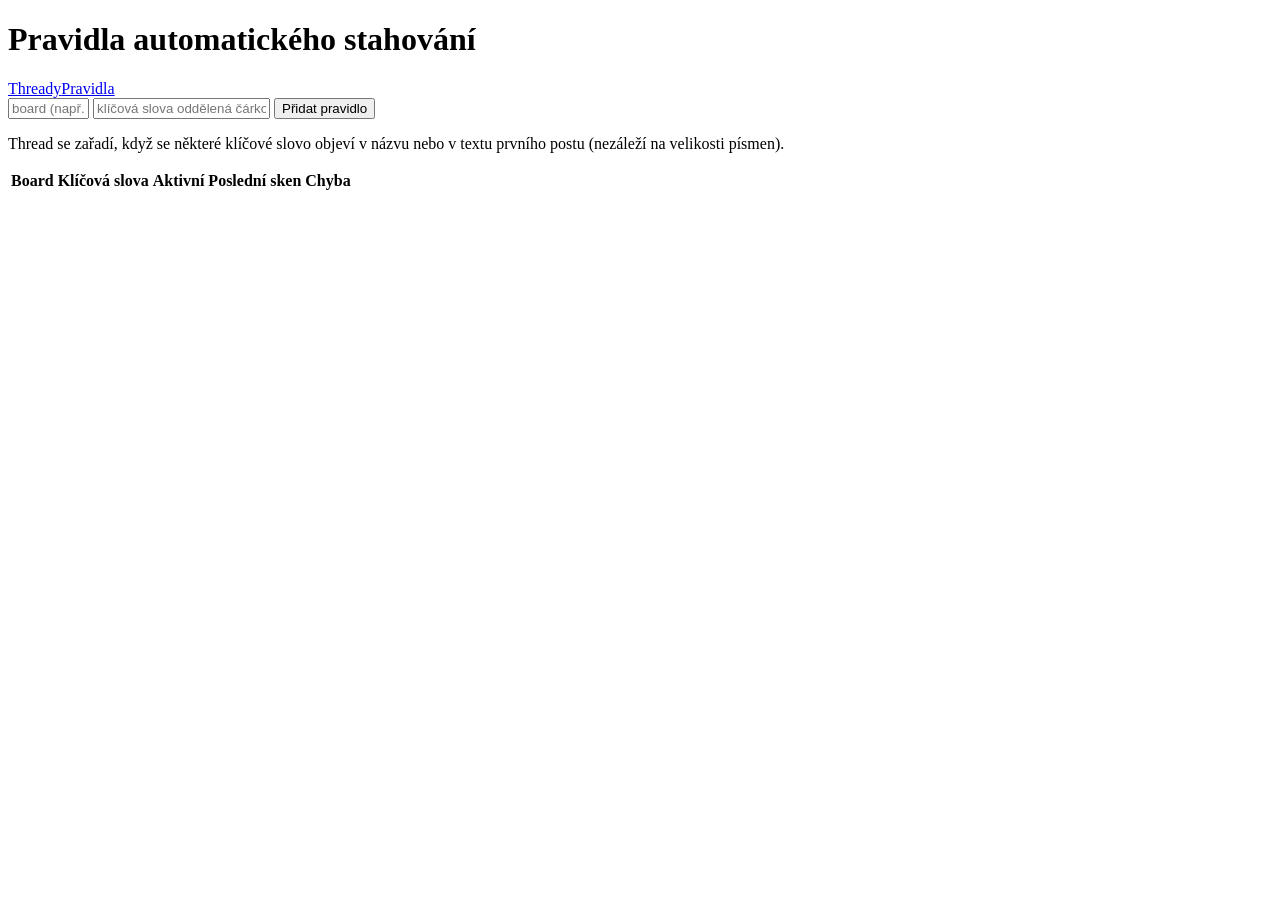
==== static/rules.html @ e39fb308 "feat: dashboard and rules web UI" ====
<!doctype html>
<html lang="cs">
<head>
  <meta charset="utf-8">
  <title>Pravidla — 4chan archiv</title>
  <link rel="stylesheet" href="/css/style.css">
</head>
<body>
  <h1>Pravidla automatického stahování</h1>
  <nav><a href="/">Thready</a><a href="/rules.html">Pravidla</a></nav>

  <div class="panel">
    <form class="row" id="add-form">
      <input type="text" id="board" placeholder="board (např. g)" size="8" required>
      <input type="text" id="keywords"
             placeholder="klíčová slova oddělená čárkou" required>
      <button type="submit">Přidat pravidlo</button>
    </form>
    <div class="error" id="add-error"></div>
    <p>Thread se zařadí, když se některé klíčové slovo objeví v názvu nebo
       v textu prvního postu (nezáleží na velikosti písmen).</p>
  </div>

  <table>
    <thead><tr>
      <th>Board</th><th>Klíčová slova</th><th>Aktivní</th>
      <th>Poslední sken</th><th>Chyba</th><th></th>
    </tr></thead>
    <tbody id="rules"></tbody>
  </table>

  <script type="module" src="/js/rules.js"></script>
</body>
</html>
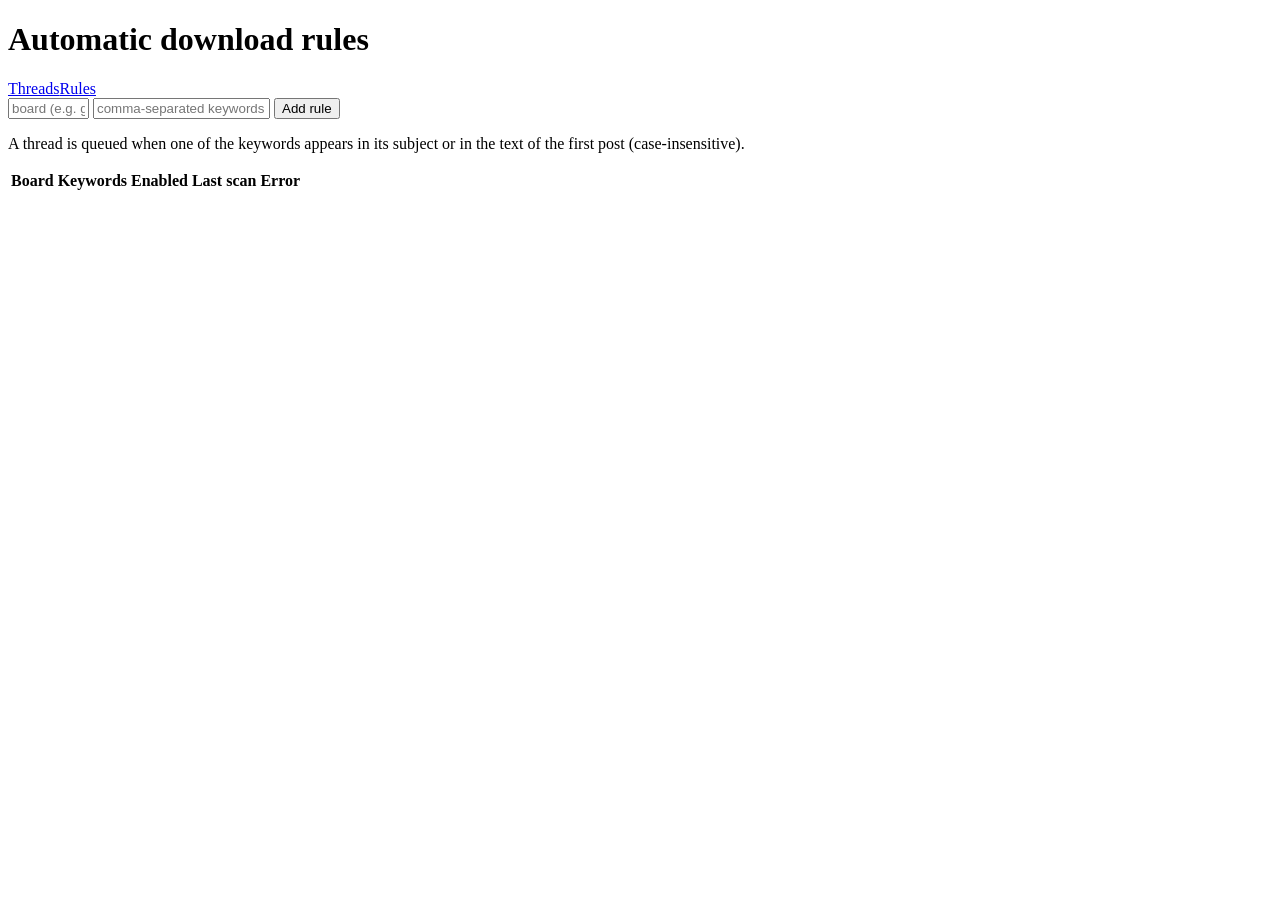
==== commit 6105a918: "chore: translate user-facing UI strings to English Covers the browser client (page titles, headings," ====
--- a/static/rules.html
+++ b/static/rules.html
@@ -1,30 +1,30 @@
 <!doctype html>
-<html lang="cs">
+<html lang="en">
 <head>
   <meta charset="utf-8">
-  <title>Pravidla — 4chan archiv</title>
+  <title>Rules — 4chan archive</title>
   <link rel="stylesheet" href="/css/style.css">
 </head>
 <body>
-  <h1>Pravidla automatického stahování</h1>
-  <nav><a href="/">Thready</a><a href="/rules.html">Pravidla</a></nav>
+  <h1>Automatic download rules</h1>
+  <nav><a href="/">Threads</a><a href="/rules.html">Rules</a></nav>
 
   <div class="panel">
     <form class="row" id="add-form">
-      <input type="text" id="board" placeholder="board (např. g)" size="8" required>
+      <input type="text" id="board" placeholder="board (e.g. g)" size="8" required>
       <input type="text" id="keywords"
-             placeholder="klíčová slova oddělená čárkou" required>
-      <button type="submit">Přidat pravidlo</button>
+             placeholder="comma-separated keywords" required>
+      <button type="submit">Add rule</button>
     </form>
     <div class="error" id="add-error"></div>
-    <p>Thread se zařadí, když se některé klíčové slovo objeví v názvu nebo
-       v textu prvního postu (nezáleží na velikosti písmen).</p>
+    <p>A thread is queued when one of the keywords appears in its subject
+       or in the text of the first post (case-insensitive).</p>
   </div>
 
   <table>
     <thead><tr>
-      <th>Board</th><th>Klíčová slova</th><th>Aktivní</th>
-      <th>Poslední sken</th><th>Chyba</th><th></th>
+      <th>Board</th><th>Keywords</th><th>Enabled</th>
+      <th>Last scan</th><th>Error</th><th></th>
     </tr></thead>
     <tbody id="rules"></tbody>
   </table>
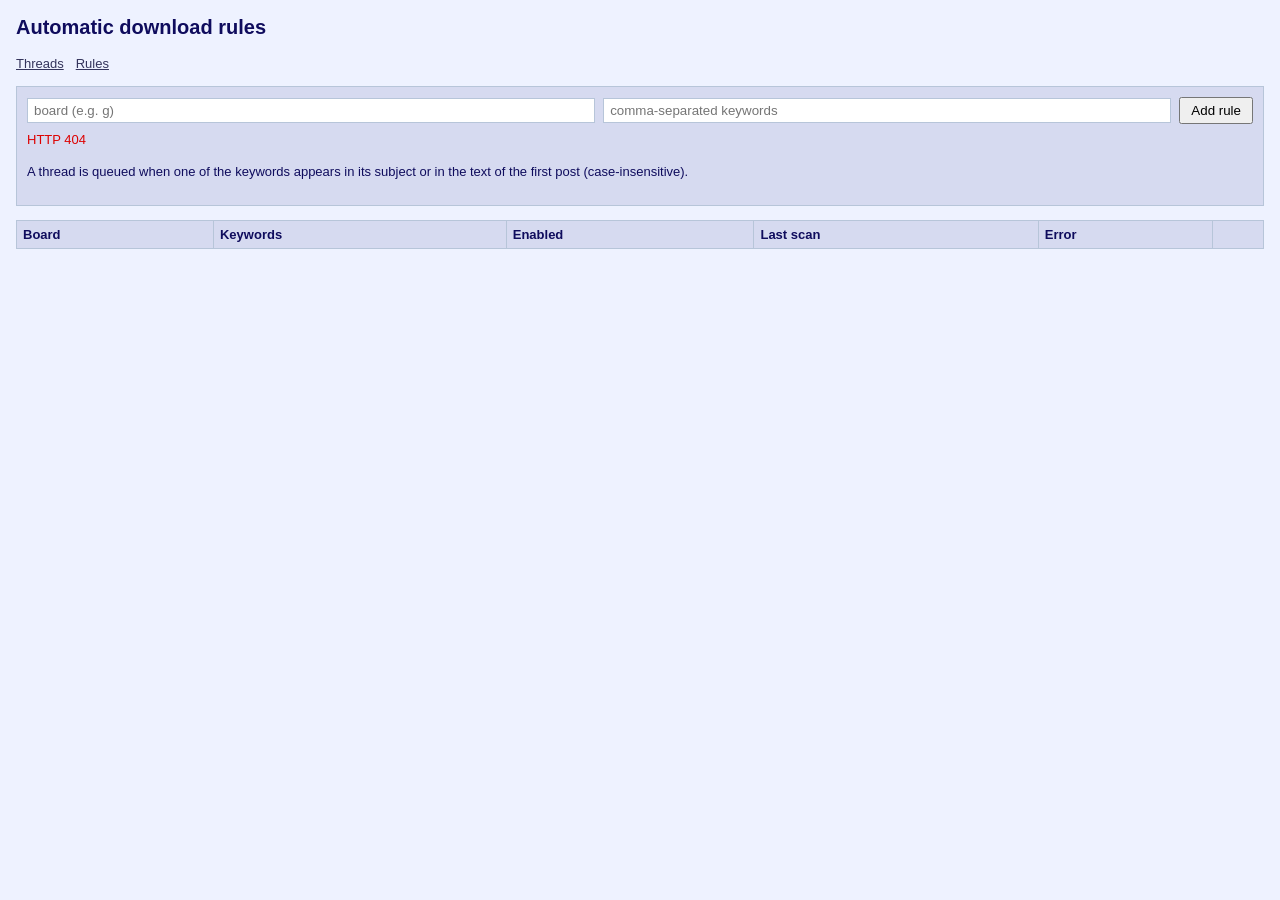
==== commit b9bbc0c1: "fix: make the client work under a path prefix The client used absolute paths (/api/, /archive/, /css" ====
--- a/static/rules.html
+++ b/static/rules.html
@@ -3,11 +3,11 @@
 <head>
   <meta charset="utf-8">
   <title>Rules — 4chan archive</title>
-  <link rel="stylesheet" href="/css/style.css">
+  <link rel="stylesheet" href="css/style.css">
 </head>
 <body>
   <h1>Automatic download rules</h1>
-  <nav><a href="/">Threads</a><a href="/rules.html">Rules</a></nav>
+  <nav><a href="./">Threads</a><a href="rules.html">Rules</a></nav>
 
   <div class="panel">
     <form class="row" id="add-form">
@@ -29,6 +29,6 @@
     <tbody id="rules"></tbody>
   </table>
 
-  <script type="module" src="/js/rules.js"></script>
+  <script type="module" src="js/rules.js"></script>
 </body>
 </html>
--- a/static/css/style.css
+++ b/static/css/style.css
@@ -0,0 +1,49 @@
+:root {
+  --bg: #eef2ff; --panel: #d6daf0; --border: #b7c5d9;
+  --text: #0f0c5d; --muted: #707070; --link: #34345c;
+  --greentext: #789922; --subject: #0f0c5d; --name: #117743; --dead: #d00;
+}
+body { background: var(--bg); color: var(--text); font: 13px/1.5 arial, helvetica, sans-serif;
+       margin: 0; padding: 12px 16px; }
+a { color: var(--link); }
+h1 { font-size: 20px; margin: 0 0 12px; }
+nav { margin-bottom: 12px; }
+nav a { margin-right: 12px; }
+.panel { background: var(--panel); border: 1px solid var(--border);
+         padding: 10px; margin-bottom: 14px; }
+.row { display: flex; gap: 8px; flex-wrap: wrap; align-items: center; }
+input[type=text] { flex: 1 1 320px; padding: 4px 6px; border: 1px solid var(--border); }
+button { padding: 4px 10px; cursor: pointer; }
+table { border-collapse: collapse; width: 100%; }
+th, td { border: 1px solid var(--border); padding: 4px 6px; text-align: left;
+         vertical-align: top; }
+th { background: var(--panel); }
+.status-dead { color: var(--dead); font-weight: bold; }
+.status-error { color: #b8860b; font-weight: bold; }
+.error { color: var(--dead); margin: 6px 0; min-height: 18px; }
+.stats span { margin-right: 18px; }
+
+/* prohlížeč threadu */
+.post { background: var(--panel); border: 1px solid var(--border);
+        padding: 6px 8px; margin: 0 0 6px; display: inline-block;
+        max-width: 100%; box-sizing: border-box; }
+.post.op { background: transparent; border: none; display: block; }
+.post:target, .post.flash { background: #f0c0b4; border-color: #d99f91; }
+.post.deleted { border-left: 4px solid var(--dead); }
+.deleted-note { color: var(--dead); font-weight: bold; margin-left: 6px; }
+.media.file-deleted { border-left: 4px solid var(--dead); padding-left: 6px; }
+.post-header { margin-bottom: 4px; }
+.post-subject { color: var(--subject); font-weight: bold; }
+.post-name { color: var(--name); font-weight: bold; }
+.post-no { color: var(--muted); }
+.backlinks { font-size: 11px; color: var(--muted); }
+.backlinks a { margin-right: 4px; }
+.comment { margin: 6px 0 0; white-space: pre-wrap; word-wrap: break-word; }
+.comment .quote { color: var(--greentext); }
+.comment .quotelink { color: #d00060; }
+.comment .quotelink.dead { color: var(--muted); text-decoration: line-through; }
+.file-info { font-size: 11px; color: var(--muted); margin-bottom: 4px; }
+.media img, .media video { max-width: 100%; display: block; }
+.media img.thumb { max-width: 250px; max-height: 250px; cursor: pointer; }
+#preview { position: absolute; z-index: 50; max-width: 500px;
+           box-shadow: 0 2px 8px rgba(0,0,0,.4); pointer-events: none; }
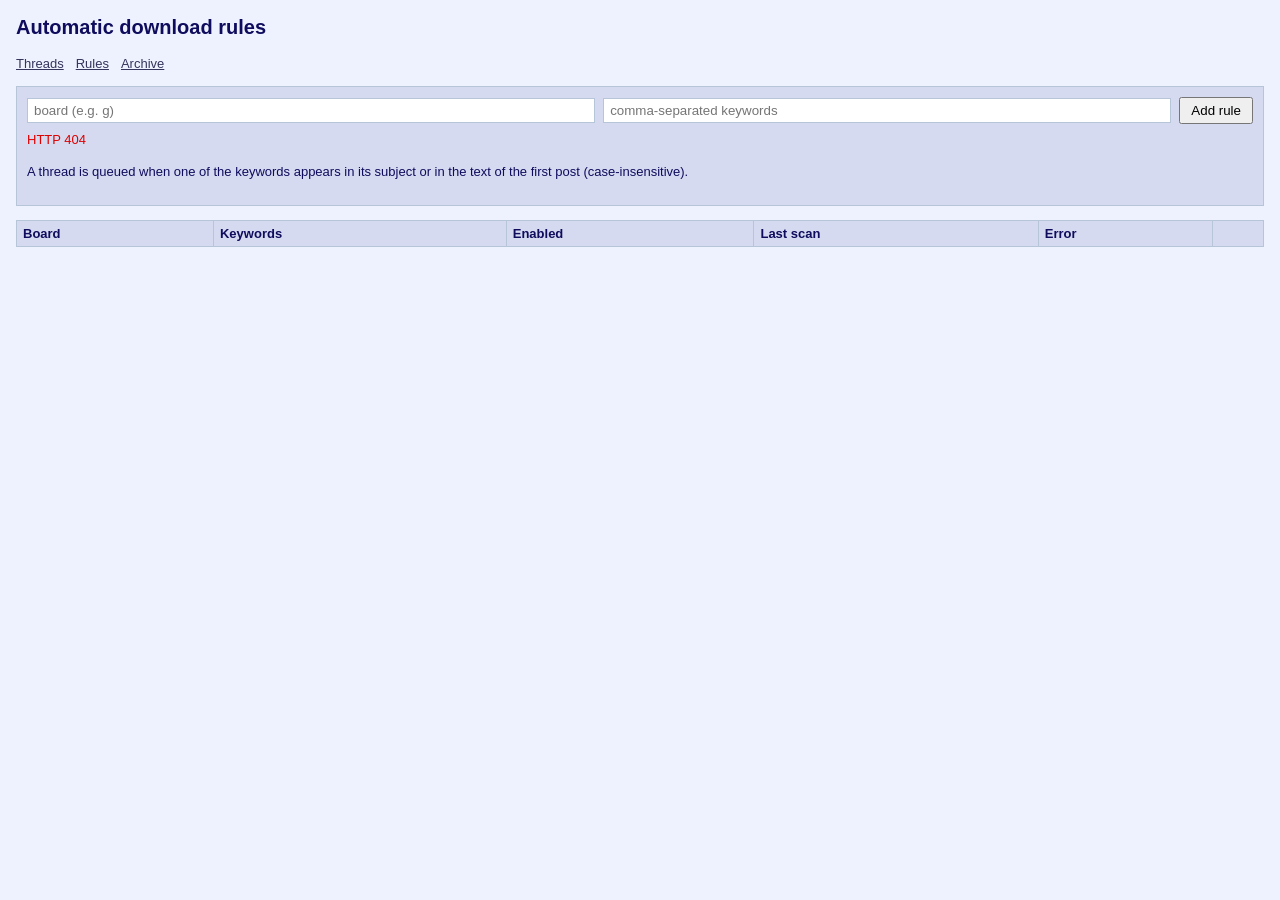
==== commit 41cd42da: "feat: archive individual posts into a per-board archive Each post in the thread viewer gets an Archi" ====
--- a/static/rules.html
+++ b/static/rules.html
@@ -2,12 +2,13 @@
 <html lang="en">
 <head>
   <meta charset="utf-8">
+  <meta name="viewport" content="width=device-width, initial-scale=1">
   <title>Rules — 4chan archive</title>
   <link rel="stylesheet" href="css/style.css">
 </head>
 <body>
   <h1>Automatic download rules</h1>
-  <nav><a href="./">Threads</a><a href="rules.html">Rules</a></nav>
+  <nav><a href="./">Threads</a><a href="rules.html">Rules</a><a href="archive.html">Archive</a></nav>
 
   <div class="panel">
     <form class="row" id="add-form">
--- a/static/css/style.css
+++ b/static/css/style.css
@@ -15,7 +15,7 @@
 input[type=text] { flex: 1 1 320px; padding: 4px 6px; border: 1px solid var(--border); }
 button { padding: 4px 10px; cursor: pointer; }
 table { border-collapse: collapse; width: 100%; }
-th, td { border: 1px solid var(--border); padding: 4px 6px; text-align: left;
+th, td { border: 1px solid var(--border); padding: 3px 6px; text-align: left;
          vertical-align: top; }
 th { background: var(--panel); }
 .status-dead { color: var(--dead); font-weight: bold; }
@@ -47,3 +47,106 @@
 .media img.thumb { max-width: 250px; max-height: 250px; cursor: pointer; }
 #preview { position: absolute; z-index: 50; max-width: 500px;
            box-shadow: 0 2px 8px rgba(0,0,0,.4); pointer-events: none; }
+
+/* Archivace jednotlivých příspěvků: tlačítko v hlavičce postu a původ kopie. */
+.post-action { margin-left: 8px; }
+.post-action button { font-size: 11px; padding: 1px 6px; }
+.post-action-ok { font-size: 11px; color: var(--name); }
+.post-action-err { font-size: 11px; color: var(--dead); }
+.post-origin { font-size: 11px; color: var(--muted); margin-bottom: 3px; }
+
+
+/* ── Mobil ────────────────────────────────────────────────────────────────
+   Bez <meta name="viewport"> renderuje mobilní prohlížeč na ~980 px a stránku
+   zmenší; ten tag je v HTML a tohle je zbytek: na úzkém displeji se tabulky
+   překlápějí na karty, dotykové cíle se zvětšují a hover náhled postu mizí. */
+
+@media (max-width: 720px) {
+  body { font-size: 15px; padding: 10px 12px; }
+  h1 { font-size: 18px; }
+
+  /* Delší dotykové cíle a 16px vstupy — pod 16 px iOS při focusu zoomuje. */
+  nav a { display: inline-block; padding: 6px 0; margin-right: 16px; }
+  button { padding: 9px 14px; font-size: 15px; }
+  input[type=text], select { font-size: 16px; padding: 8px; }
+  input[type=text] { flex: 1 1 100%; }
+  input[type=checkbox] { width: 20px; height: 20px; }
+
+  .stats span { display: inline-block; margin: 0 14px 4px 0; }
+
+  /* Tabulka na karty: hlavička zmizí a jméno sloupce nese data-label,
+     které JS nastavuje v cell(). */
+  table, tbody, tr, td { display: block; width: auto; }
+  thead { display: none; }
+  tr { border: 1px solid var(--border); background: var(--panel);
+       margin-bottom: 10px; padding: 4px 2px; }
+  td { border: none; display: flex; gap: 10px; padding: 5px 8px; }
+  td::before { content: attr(data-label); font-weight: bold;
+               flex: 0 0 38%; color: var(--muted); }
+  /* Akční buňka nese až tři tlačítka; bez zalomení třetí uteče z karty. */
+  td:not([data-label]) { justify-content: flex-start; gap: 6px; flex-wrap: wrap; }
+  td input[type=text] { flex: 1 1 auto; min-width: 0; }
+  /* Na kartě má pole celou šířku a Save se zalomí pod něj. */
+  .kw-input { flex: 1 1 100%; }
+
+  /* Seznam threadů má vlastní, hustší tvar než obecná karta — popisky
+     sloupců jsou zbytečné, protože řádek se čte sám:
+
+       b / 12345678 (17 posts)   [Disable]
+       Best monitor for gaming   [Delete ]
+
+     Tlačítka drží vpravo přes obě řádky, text bere zbytek šířky. */
+  #threads tr { display: grid; grid-template-columns: auto auto 1fr auto;
+                align-items: start; gap: 0 6px; padding: 6px 8px; }
+  /* Blokové buňky, ne flex — jinak by se mezi číslo a slovo "posts"
+     vecpal gap a pseudo-elementy s oddělovači by se staly flex items. */
+  #threads td { display: block; padding: 1px 0; }
+  #threads td::before { content: none; flex: none; }
+  #threads td[data-label="Board"] { grid-area: 1 / 1; }
+  #threads td[data-label="Board"]::after { content: "/"; color: var(--muted);
+                                           margin-left: 6px; }
+  #threads td[data-label="Thread"] { grid-area: 1 / 2; }
+  #threads td[data-label="Posts"] { grid-area: 1 / 3; color: var(--muted); }
+  #threads td[data-label="Posts"]::before { content: "("; flex: none; }
+  #threads td[data-label="Posts"]::after { content: ")"; }
+  #threads .posts-unit { display: inline; }
+  /* Subject přes celou šířku pod hlavičkou, dlouhý se zalomí, ne přeteče. */
+  #threads td[data-label="Subject"] { grid-area: 2 / 1 / 3 / 4;
+                                      word-break: break-word; }
+  /* display: flex se tu musí zopakovat — #threads td výše ho přepsalo na
+     block, a bez něj by flex-direction nemělo na co působit. */
+  #threads td:not([data-label]) { grid-area: 1 / 4 / 3 / 5;
+                                  display: flex; flex-direction: column;
+                                  align-items: stretch; gap: 4px;
+                                  flex-wrap: nowrap; }
+
+  /* Archivační tlačítko je v hlavičce postu drobné; na dotyk potřebuje
+     větší cíl, jinak se do něj netrefíš. */
+  .post-action button { padding: 6px 10px; font-size: 13px; }
+
+  /* Post zabere šířku displeje místo šířky svého obsahu. */
+  .post { display: block; }
+  .media img.thumb { max-width: 100%; max-height: 320px; }
+
+  /* Na dotyku se hover náhled nikdy nezavře, tak ho vůbec neukazujeme. */
+  #preview { display: none; }
+}
+
+@media (hover: none) {
+  #preview { display: none; }
+}
+
+/* Editace klíčových slov: pole + Save, které svítí jen při neuložené změně. */
+.kw-editor { display: flex; gap: 6px; align-items: center; flex-wrap: wrap; }
+.kw-input { flex: 1 1 200px; min-width: 0; }
+.kw-editor.dirty .kw-input { border-color: #b8860b; background: #fffbe6; }
+.kw-save:disabled { opacity: .45; cursor: default; }
+.kw-editor.dirty .kw-save { font-weight: bold; }
+.kw-status { font-size: 11px; color: var(--name); opacity: 0; transition: opacity .2s; }
+.kw-status.show { opacity: 1; }
+input[type=text]:focus, select:focus { outline: 2px solid var(--link); outline-offset: -1px; }
+
+/* Kompaktnější řádky seznamu threadů a značka stavu u názvu. */
+.thread-mark { font-size: 12px; cursor: help; }
+.posts-unit { display: none; }
+.media-close { display: inline-block; font-size: 11px; margin-bottom: 3px; }
